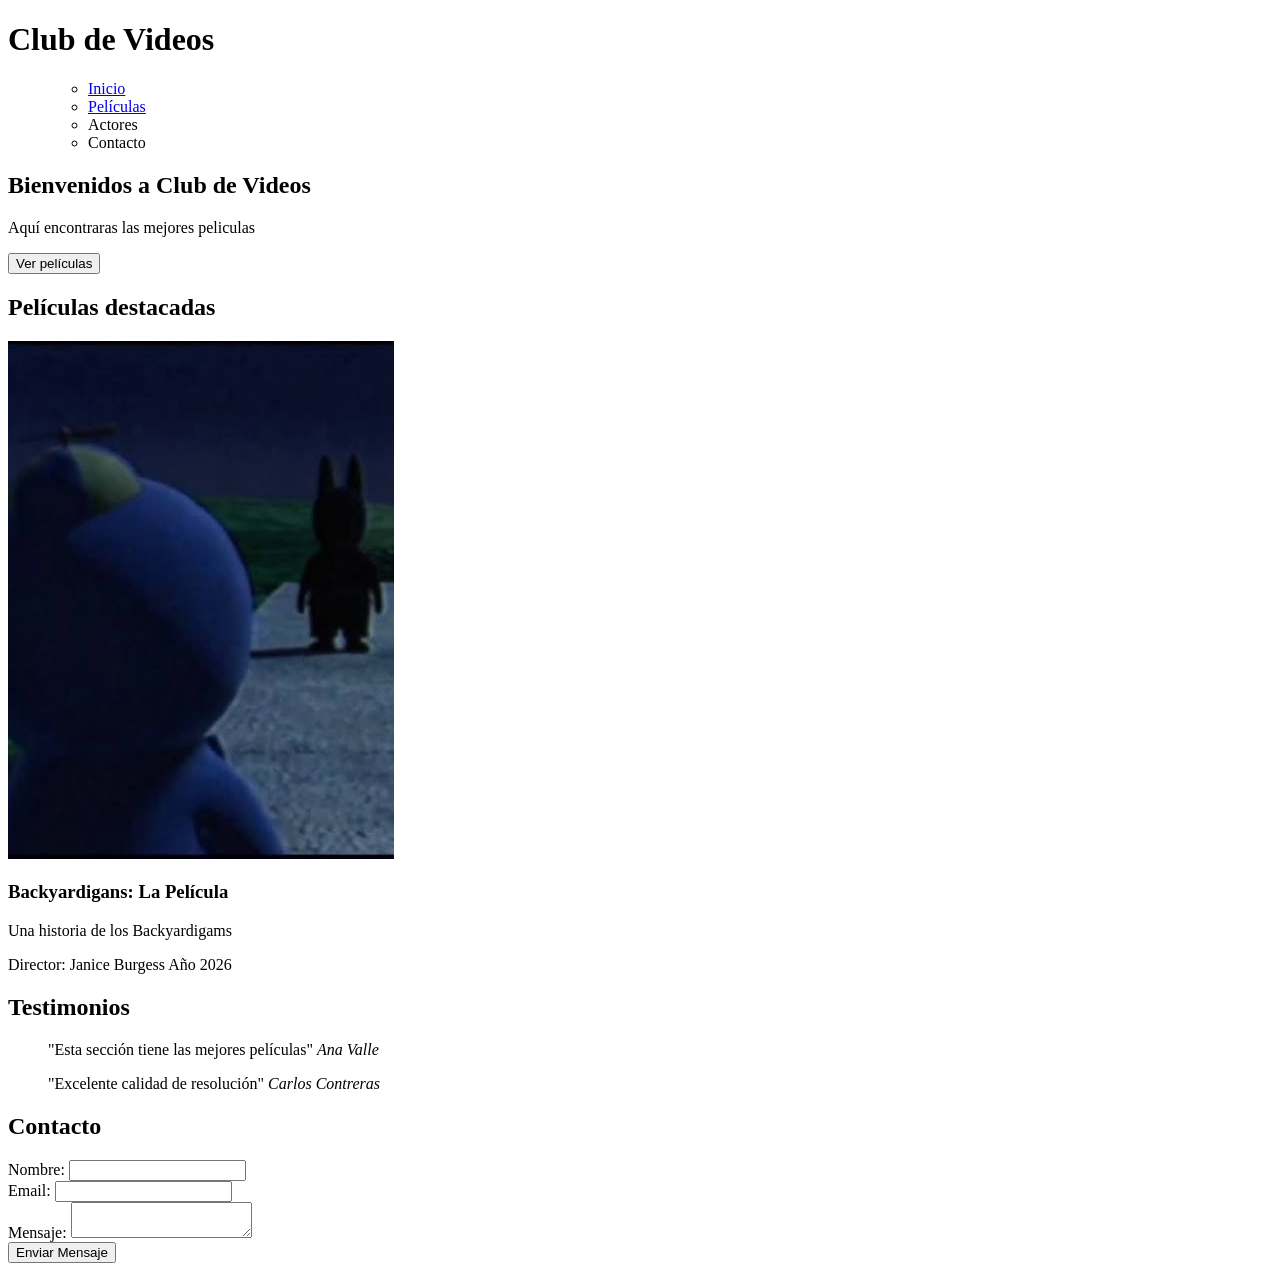
==== index.html @ 12790107 "Un commit" ====
<!DOCTYPE html>
<html lang="en">
<head>
    <meta charset="UTF-8">
    <meta name="viewport" content="width=device-width, initial-scale=1.0">
    <meta name="description" content="Club de video">
    <meta name="keywords" content="peliculas, videos, cine, series">
    <meta property="og:title" content="Club de video">
    <meta>
    <title>Club de Videos</title>
</head>
<body>
    <header>
        <div class="logo"><!-- COMENTARIO-->
            <h1>Club de Videos</h1>
        </div>
        <nav>
            <ul>
                <nav>
                    <ul>
                        <li><a href="#inicio">Inicio</a></li>
                        <li><a href="#peliculas">Películas</a></li>
                        <li><a href="#actores"></a>Actores</li>
                        <li><a href="#contacto"></a>Contacto</li>
                    </ul>
                </nav>
            </ul>
        </nav>
    </header>
    <main>
        <section id="inicio">
            <h2>Bienvenidos a Club de Videos</h2>
            <p>Aquí encontraras las mejores peliculas</p>
            <button>Ver películas</button>
        </section>
        <section id="peliculas">
            <h2>Películas destacadas</h2>
            <article itemscope itemtype="https://mipagina/movie">
                <img src="images/aus.jpg" alt="Pelicula animada" itemprop="Pelicula animada">
                <h3 itemprop="name">Backyardigans: La Película</h3>
                <p itemprop="description">Una historia de los Backyardigams</p>
                <span itemprop="director">Director: Janice Burgess</span>
                <span itemprop="published">Año 2026</span>
            </article>
        </section>
        <section id="testimonios">
            <h2>Testimonios</h2>
            <blockquote>
                "Esta sección tiene las mejores películas"
                <cite>Ana Valle</cite>
            </blockquote>
            <blockquote>
                "Excelente calidad de resolución"
                <cite>Carlos Contreras</cite>
            </blockquote>
        </section>
        <section id="contacto">
            <h2>Contacto</h2>
            <form action="#" method="POST">
                <div>
                    <label for="nombre">Nombre:</label>
                    <input type="text" id="nombre" name="nombre" required minlength="3">
                </div>
                <div>
                    <label for="email">Email:</label>
                    <input type="email" id="email" name="email" required>
                </div>
                <div>
                    <label for="mensaje">Mensaje:</label>
                    <textarea name="mensaje" id="mensaje" required minlength="15"></textarea>
                </div>
                <div>
                    <input type="submit" value="Enviar Mensaje">
                </div>
            </form>
        </section>
    </main>
</body>
</html>
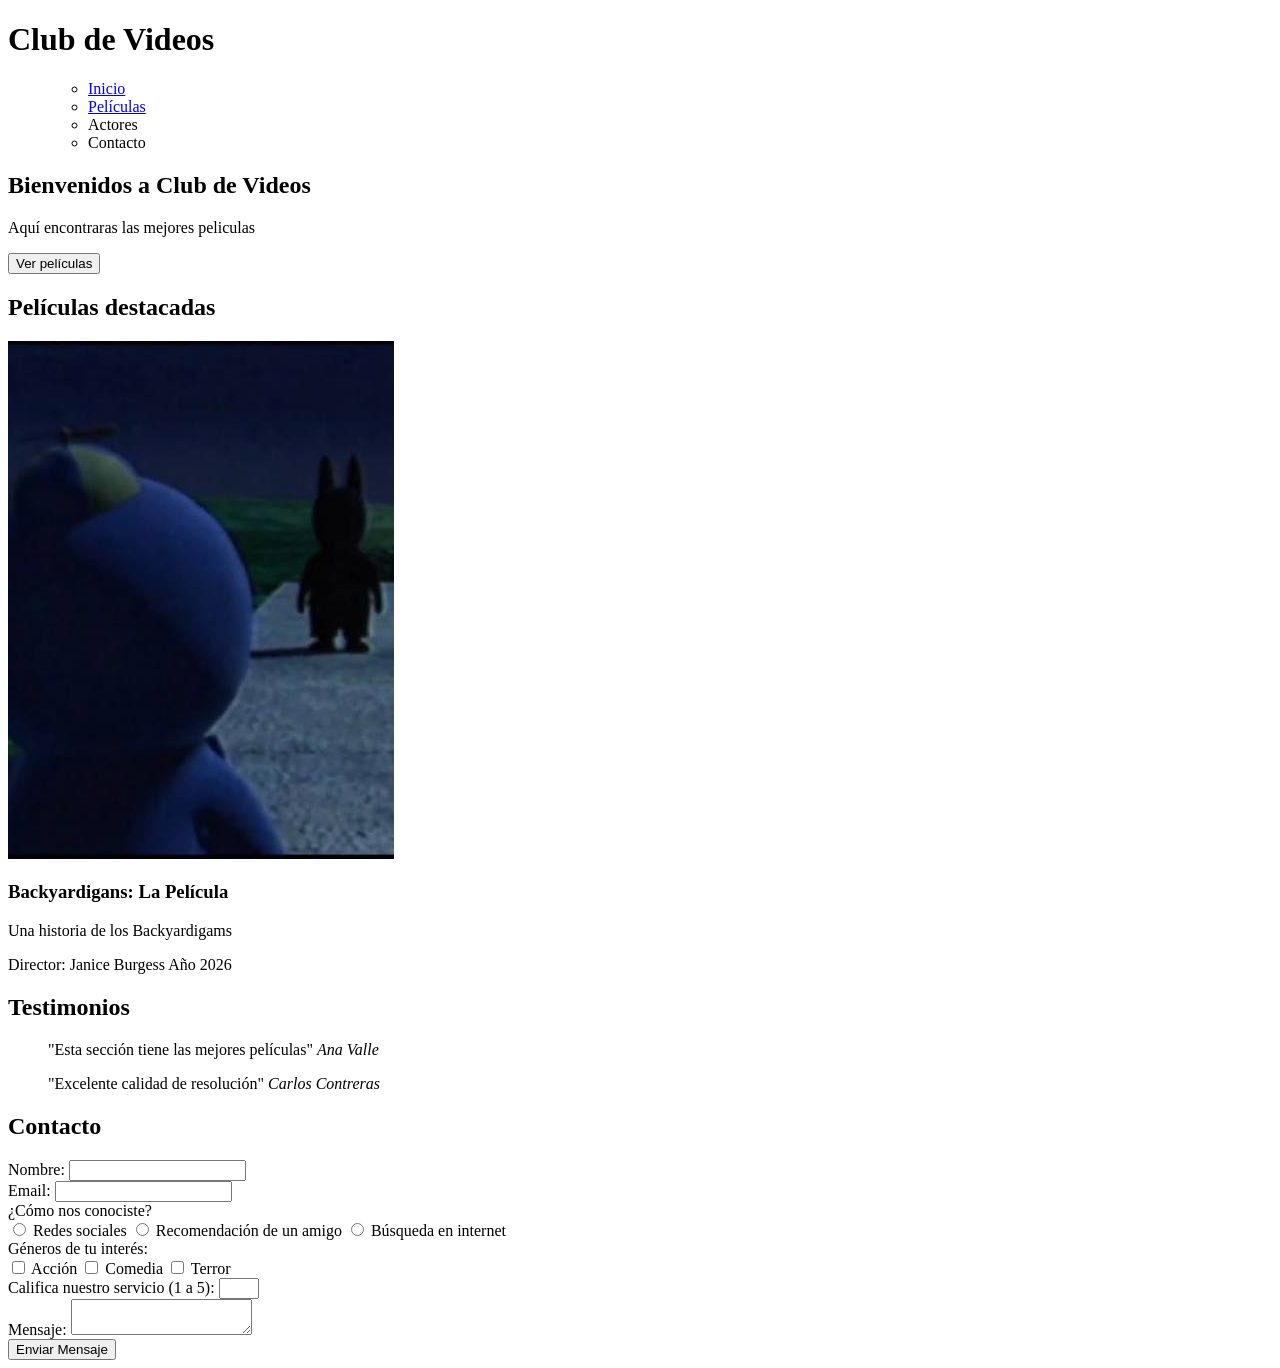
==== commit 3e265861: "Nuevos cambios" ====
--- a/index.html
+++ b/index.html
@@ -4,10 +4,10 @@
     <meta charset="UTF-8">
     <meta name="viewport" content="width=device-width, initial-scale=1.0">
     <meta name="description" content="Club de video">
-    <meta name="keywords" content="peliculas, videos, cine, series">
+    <meta name="keywords" content="peliculas, videos, cine, series, estrenos, caricaturas, 2D, 3D">
     <meta property="og:title" content="Club de video">
     <meta>
-    <title>Club de Videos</title>
+    <title>Club de Videos 1</title>
 </head>
 <body>
     <header>
@@ -66,6 +66,22 @@
                     <input type="email" id="email" name="email" required>
                 </div>
                 <div>
+                    <label>¿Cómo nos conociste?</label><br>
+                    <label><input type="radio" name="origen" value="redes" required> Redes sociales</label>
+                    <label><input type="radio" name="origen" value="recomendacion"> Recomendación de un amigo</label>
+                    <label><input type="radio" name="origen" value="busqueda"> Búsqueda en internet</label>
+                </div>
+                <div>
+                    <label>Géneros de tu interés:</label><br>
+                    <label><input type="checkbox" name="generos" value="accion"> Acción</label>
+                    <label><input type="checkbox" name="generos" value="comedia"> Comedia</label>
+                    <label><input type="checkbox" name="generos" value="terror"> Terror</label>
+                </div>
+                <div>
+                    <label for="calificacion">Califica nuestro servicio (1 a 5):</label>
+                    <input type="number" id="calificacion" name="calificacion" min="1" max="5" required>
+                </div>
+                <div>
                     <label for="mensaje">Mensaje:</label>
                     <textarea name="mensaje" id="mensaje" required minlength="15"></textarea>
                 </div>
@@ -76,4 +92,4 @@
         </section>
     </main>
 </body>
-</html>+</html>
